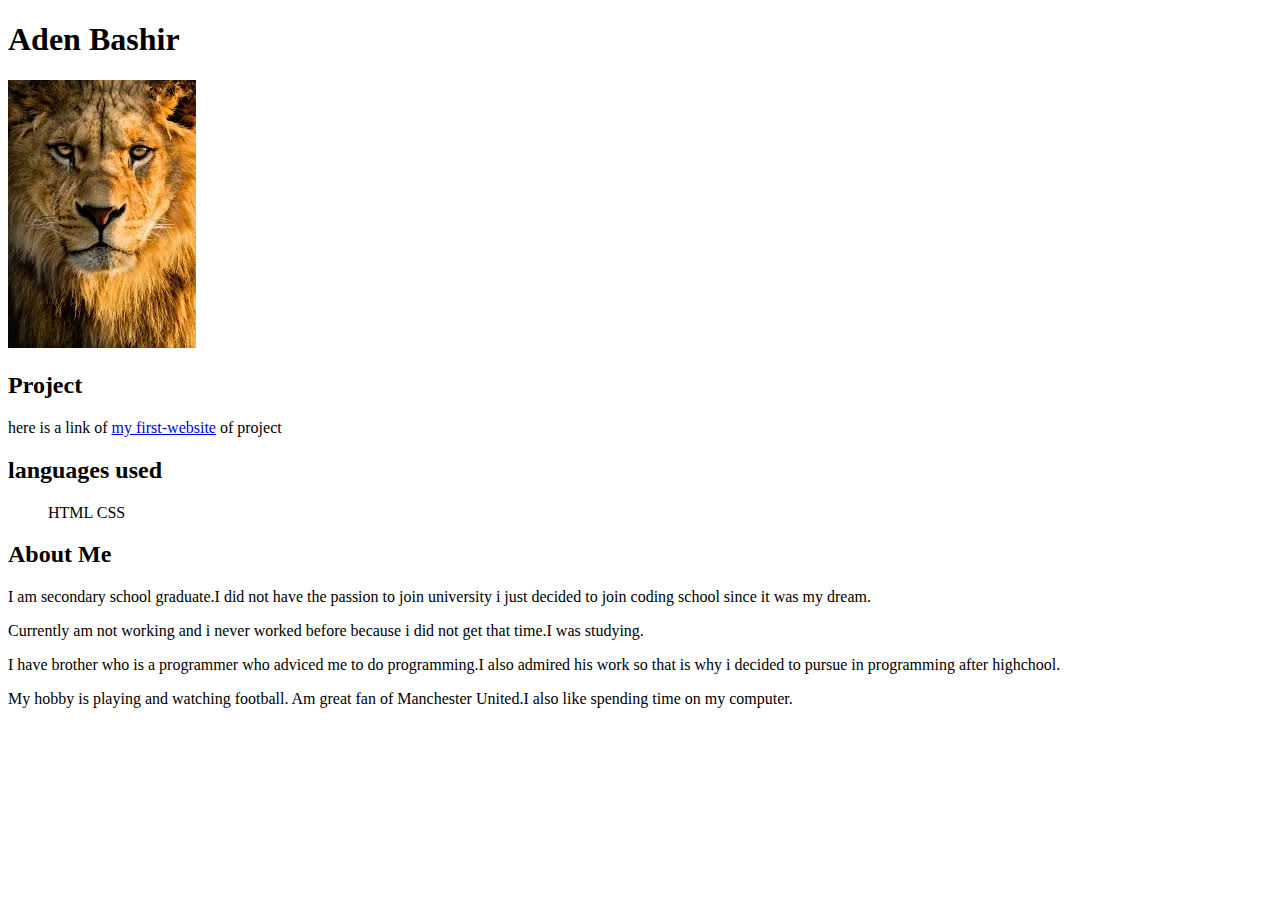
==== index.html @ 10349638 "add" ====
<!DOCTYPE html>
<html>
<head> 
    <link href="/home/farhan/Documents/IP1/css/styles.css" rel="stylesheet" type="text/css">
</head>

<body>
   <h1> Aden Bashir </h1>
   <img src="pictures/lion.jpeg"alt="this is a lion">
<div class="project">
    <h2>Project</h2>
    <p>here is a link of <a href="//github.com/farhankey/first-website.git/">my first-website</a> of project</p>   
    <h2> languages used</h3>
<ol>
    <l1>HTML</l1>
    <L1>CSS</L1>
</ol>
</div>
<div class="About me">
    <h2>About Me</h2>
    <p>I am secondary school graduate.<span id="passion">I did not have the passion to join university</span> i just decided to join coding school since it was my dream.</p>
    <p>Currently am not working and i never worked before because i did not get that time.I was studying.</p>
    <p>I have brother who is a programmer who adviced me to do programming.I also admired his work so that is why i decided to pursue in programming after highchool.</p>
    <p>My hobby is playing and watching football. Am great fan of Manchester United.I also like spending time on my computer.</p>
</div>
</body>
</html>
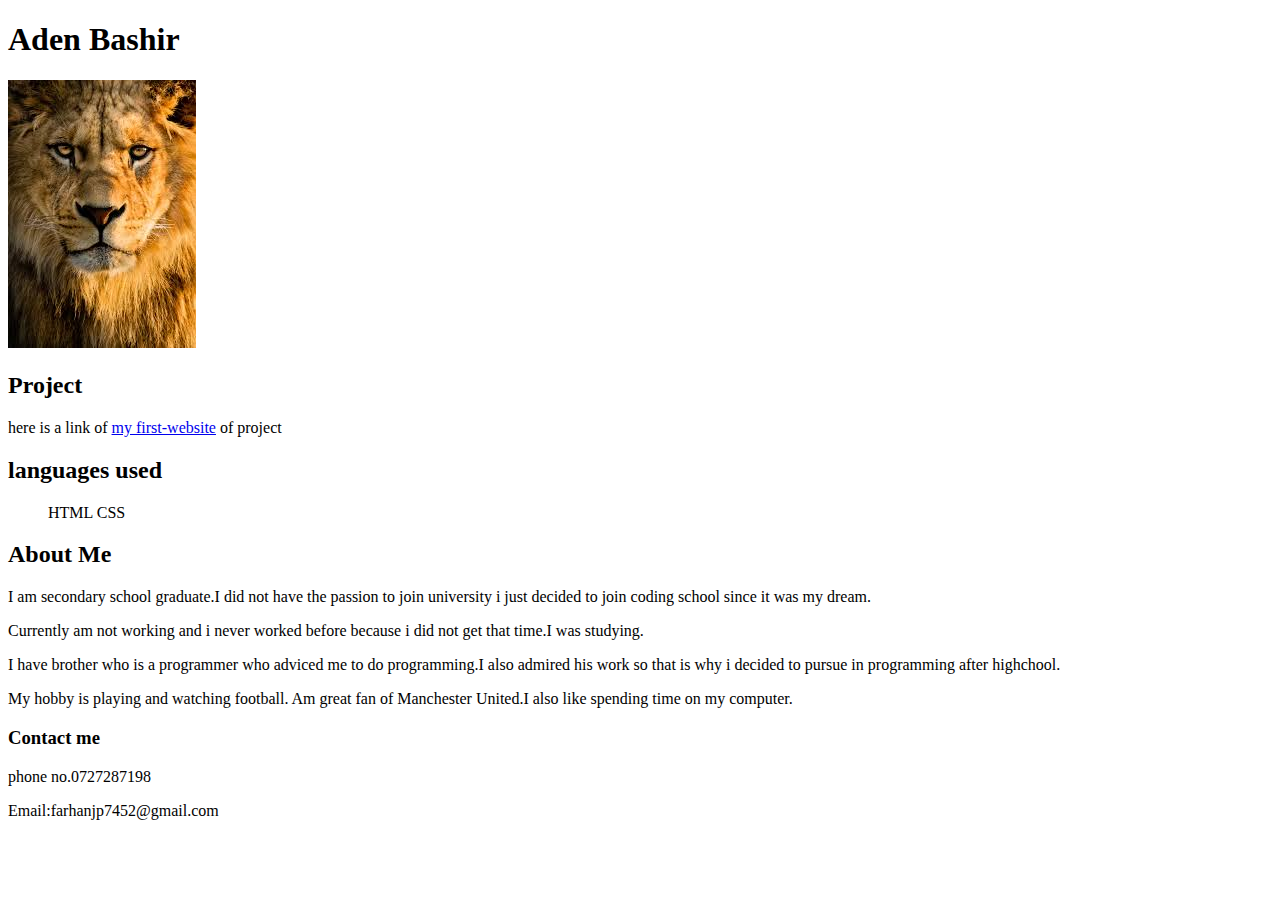
==== commit cb14c8d8: "add changes" ====
--- a/index.html
+++ b/index.html
@@ -7,21 +7,26 @@
 <body>
    <h1> Aden Bashir </h1>
    <img src="pictures/lion.jpeg"alt="this is a lion">
-<div class="project">
-    <h2>Project</h2>
-    <p>here is a link of <a href="//github.com/farhankey/first-website.git/">my first-website</a> of project</p>   
-    <h2> languages used</h3>
-<ol>
-    <l1>HTML</l1>
-    <L1>CSS</L1>
-</ol>
-</div>
-<div class="About me">
-    <h2>About Me</h2>
-    <p>I am secondary school graduate.<span id="passion">I did not have the passion to join university</span> i just decided to join coding school since it was my dream.</p>
-    <p>Currently am not working and i never worked before because i did not get that time.I was studying.</p>
-    <p>I have brother who is a programmer who adviced me to do programming.I also admired his work so that is why i decided to pursue in programming after highchool.</p>
-    <p>My hobby is playing and watching football. Am great fan of Manchester United.I also like spending time on my computer.</p>
-</div>
+    <div class="project">
+        <h2>Project</h2>
+        <p>here is a link of <a href="//github.com/farhankey/first-website.git/">my first-website</a> of project</p>   
+        <h2> languages used</h3>
+    <ol>
+        <l1>HTML</l1>
+        <L1>CSS</L1>
+    </ol>
+    </div>
+    <div class="About me">
+        <h2>About Me</h2>
+        <p>I am secondary school graduate.<span id="passion">I did not have the passion to join university</span> i just decided to join coding school since it was my dream.</p>
+        <p>Currently am not working and i never worked before because i did not get that time.I was studying.</p>
+        <p>I have brother who is a programmer who adviced me to do programming.I also admired his work so that is why i decided to pursue in programming after highchool.</p>
+        <p>My hobby is playing and watching football. Am great fan of Manchester United.I also like spending time on my computer.</p>
+    </div>
+    <div>
+        <h3>Contact me</h3>
+        <p>phone no.0727287198</p>
+        <p>Email:farhanjp7452@gmail.com</p>
+    </div>
 </body>
 </html>